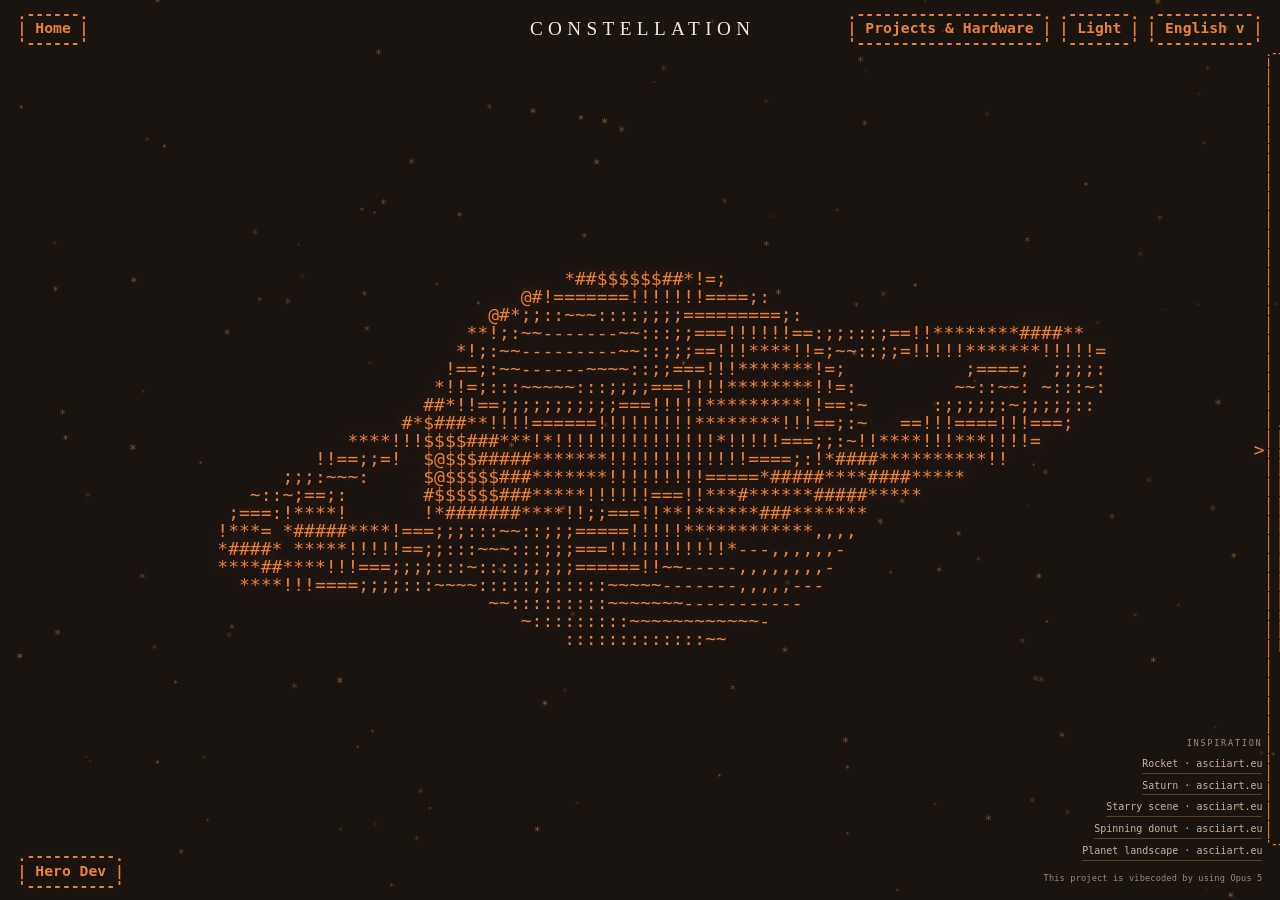
==== index.html @ 65b0db78 "Pictures in drawn frames that open over the window, and better ones Every screenshot now sits in a f" ====
<!DOCTYPE html>
<html lang="en" data-theme="dark">
<head>
<meta charset="utf-8">
<meta name="viewport" content="width=device-width, initial-scale=1">
<title>Hero Dev — Constellation</title>
<meta name="description" content="A map of everything Hero Dev is building.">
<meta name="theme-color" content="#1A1411">
<meta name="robots" content="noindex, nofollow">
<link rel="icon" href="data:image/svg+xml,<svg xmlns='http://www.w3.org/2000/svg' viewBox='0 0 32 32'><rect width='32' height='32' rx='9' fill='%2343301F'/><path d='M10 9v14M22 9v14M10 16h12' stroke='%23F6A03D' stroke-width='3.4' stroke-linecap='round'/></svg>">
<link rel="stylesheet" href="assets/css/styles.css?v=202610220900">
</head>
<!-- The airlock is the face the page opens on, so the markup says so: without
     it the first paint is the map, and the switch to the airlock then plays as a
     slide the moment the script runs. `boot` holds the crossing animation off
     until the first frame has been painted. -->
<body class="on-saturn boot">

<!-- Two faces of one page: the airlock, where the planet turns, and the map of
     everything. The frame around them is shared - the switch between the faces,
     the signature, the language and the theme - so crossing over swaps the
     middle and leaves the edges where they were. -->
<!-- The sky is the page's own ground, not the airlock's: it lies behind both
     faces and stays where it is while they cross over it. -->
<div class="gate-stars" id="gateStars" aria-hidden="true"></div>

<div class="gate" id="gate">
  <pre class="gate-saturn" id="saturn" aria-hidden="true"></pre>
  <!-- Credits for the ASCII the airlock is drawn from. Inside the airlock, so
       they cross with it instead of blinking on and off at either end. -->
  <div class="gate-insp">
    <span class="gate-insp-label" data-i18n="inspiration"></span>
    <a href="https://www.asciiart.eu/art/9b7a16c065fdb471" target="_blank" rel="noopener">Rocket &middot; asciiart.eu</a>
    <a href="https://www.asciiart.eu/art/3d2c57ac05fc41f1" target="_blank" rel="noopener">Saturn &middot; asciiart.eu</a>
    <a href="https://www.asciiart.eu/art/1334a22eb3c2f5d9" target="_blank" rel="noopener">Starry scene &middot; asciiart.eu</a>
    <a href="https://www.asciiart.eu/animations/ascii-spinning-donut" target="_blank" rel="noopener">Spinning donut &middot; asciiart.eu</a>
    <a href="https://www.asciiart.eu/art/1cc11043b809bcf7" target="_blank" rel="noopener">Planet landscape &middot; asciiart.eu</a>
    <p class="gate-insp-note" data-i18n="vibecoded"></p>
  </div>
</div>

<header class="topbar">
  <!-- Every way across the page stands together up here. On a phone that is three
       of them: the machines are a page of their own down there, so the projects
       take a pill of their own beside it. Both are off on a wide screen - there
       the one Projects & Hardware pill on the right does the work. -->
  <nav class="topbar-left">
    <button class="pill" id="viewBtn" type="button" aria-pressed="false" data-i18n="home" data-box></button>
    <button class="pill" id="projBtn" type="button" data-i18n="projects" data-box></button>
    <button class="pill" id="hwBtn" type="button" aria-expanded="false" aria-controls="devices"
            data-i18n="hardware" data-box></button>
  </nav>
  <!-- The site's name, tracked wide like the label on an astronomical plate and
       centred over the whole bar. The map has its own Constellation on the outer
       ring, so this shows with the airlock. -->
  <div class="gate-top" lang="en">Constellation</div>
  <!-- The language holds the right-hand corner and the theme stands one in from
       it: the menu hangs off the corner it is hinged on, so the box it drops from
       is the one at the end of the row. -->
  <div class="topbar-right">
    <button class="pill" id="devBtn" type="button" aria-expanded="false" aria-controls="devices"
            data-i18n="projectsHardware" data-box></button>
    <button class="pill theme-btn" type="button" data-theme-toggle
            aria-label="Switch between light and dark" data-box></button>
    <div class="lang-pick" data-site-lang>
      <button class="pill lang-btn" type="button" aria-haspopup="listbox" aria-expanded="false" data-box></button>
      <ul class="lang-menu" role="listbox" hidden>
        <li role="option" data-lang="en" tabindex="-1">English</li>
        <li role="option" data-lang="tr" tabindex="-1">T&uuml;rk&ccedil;e</li>
        <li role="option" data-lang="pl" tabindex="-1">Polski</li>
        <li role="option" data-lang="de" tabindex="-1">Deutsch</li>
      </ul>
    </div>
  </div>
</header>

<main class="wrap" id="constellation">
  <!-- The stage takes whatever height is left over, and the map fits itself into
       it - that is what keeps the page off the scrollbar on any screen. Both the
       map and the list below are built from the same data in app.js, so there is
       one place to add a repository. -->
  <div class="stage">
    <div class="map" id="map">
      <pre class="map-lines" id="mapLines" aria-hidden="true"></pre>
      <pre class="map-lines map-groups" id="mapGroups" aria-hidden="true"></pre>
      <div class="map-nodes" id="mapNodes"></div>
    </div>

    <!-- Narrow screens: the same tree, stacked. Scrolls inside the stage rather
         than taking the whole page with it. -->
    <div class="list" id="list"></div>

    <!-- The machines and how they reach each other, right-hand column. -->
    <aside class="devices" id="devices" hidden aria-label="Hardware"></aside>
  </div>

</main>

<!-- The side of the screen is the way across. The arrow is what says so: it
     stands on the edge you can press, between the switch above it and the
     credits below, and only the one pointing somewhere is up. -->
<button class="edge edge-right" id="edgeRight" type="button" data-i18n-label="projectsHardware">&gt;</button>
<button class="edge edge-left" id="edgeLeft" type="button" data-i18n-label="home">&lt;</button>

<!-- The signature holds the bottom-left of both faces, and it is the way to the
     owner's own page - the same address the hub in the middle of the map opens. -->
<div class="signature">
  <h1 class="gate-mark"><a href="https://github.com/hero-999-dev" target="_blank"
     rel="noopener" data-box="Hero Dev"></a></h1>
</div>

<script src="assets/js/details.js?v=202610220900"></script>
<script src="assets/js/app.js?v=202610220900"></script>
</body>
</html>
---- assets/css/styles.css ----
/* ============================================================
   Hero Dev — Constellation
   Palette taken from warsaw-cat-sitting, values unchanged: cream,
   sand, amber, orange, terracotta, brown. Dark theme under
   [data-theme="dark"].
   ============================================================ */

:root{
  --bar-h: 58px;
  color-scheme: light;

  /* surfaces */
  --cream:      #FFFBF4;
  --cream-2:    #FDF4E6;
  --sand:       #F8E8D0;
  --sand-deep:  #F0D7B4;

  /* warm light */
  --amber:      #F6A03D;
  --amber-soft: #FFC978;
  --orange:     #E8813C;
  --terra:      #AE5228;

  /* brown */
  --brown:      #43301F;
  --brown-mid:  #6E523A;
  --brown-soft: #9C8368;

  --radius:     26px;
  --radius-sm:  16px;
  --radius-pill:999px;

  --shadow-sm:  0 2px 10px rgba(122, 84, 48, .07);
  --shadow:     0 14px 34px -14px rgba(122, 84, 48, .28);
  --shadow-lg:  0 30px 60px -24px rgba(122, 84, 48, .36);

  --ease:       cubic-bezier(.22,.9,.28,1);

  /* One face for the whole page. Palatino is the softer of the serifs every
     system already has - rounder and lighter on the page than Georgia, which
     read heavy at these sizes. Georgia stays as the fallback. No font files
     ship with the constellation. */
  --font-head:  "Palatino Linotype", Palatino, "Book Antiqua", Georgia, serif;
  --font-body:  var(--font-head);
  /* Named faces before the generics, and every one of them chosen for covering
     Latin Extended - the boxes on this page are drawn character by character, so
     ONE glyph coming from a fallback face is one cell of a different width, and
     the frame steps sideways from there down. That is what the Turkish and
     Polish pages looked like on a phone whose `ui-monospace` stops at ASCII. */
  --font-mono:  "Cascadia Mono", Consolas, "SF Mono", "SFMono-Regular", Menlo,
                "Noto Sans Mono", "Roboto Mono", "Droid Sans Mono", "DejaVu Sans Mono",
                "Liberation Mono", ui-monospace, monospace;

  --line:        rgba(201,102,58,.13);
  --line-strong: rgba(201,102,58,.26);
  --line-accent: rgba(246,160,61,.38);
  --grad-warm:   #FFF7E9;
  --glass:       rgba(255,255,255,.6);
  --header-bg:   rgba(238,218,182,.78);
  /* One ground under both faces of the page, and a warm one: blue pulled out of
     it and the brightness down, so the light half is a lamp rather than a
     window. The filter over the top of everything does the rest - see
     body::after. */
  --ground:      #EEDAB6;
  /* One size for every control in the corners, the signature included, and it
     grows a little with the window rather than holding one pixel size. */
  /* How much bigger than a 1920x1080 screen this one is - a length, one pixel
     at that size. Every size on the page that stops at a ceiling stops at that
     ceiling times this once the screen is past it, and never sooner: below
     1080p it is under a pixel and the max() it sits in leaves the size alone.
     Without it a big monitor, or a page zoomed out, held every box at its
     ceiling while the frames round them stretched to the window - a column of
     small cards stood in the middle of an empty frame. */
  --u: min(100vw / 1920, 100dvh / 1080);
  --chrome-font: max(clamp(.82rem, .2vw + .76rem, .98rem), calc(var(--u) * 15.7));
  /* How close the four corner blocks sit to the edges. */
  --corner:      max(clamp(.6rem, 1.4vw, 1.1rem), calc(var(--u) * 17.6));

  /* Ink: one solid colour for every stroke, and the fade lives on the group that
     holds them - see .ink. Translucent strokes double up where they cross. */
  --ink-thin:   #C9663A;
  --ink-alpha:  .32;

  /* The colour every drawn box is inked in. A variable rather than a rule per
     theme: written as `[data-theme="dark"] .pill` it outweighed `.pill:hover`,
     and nothing in the dark half answered the pointer. */
  --box-ink:    var(--terra);
}

:root[data-theme="dark"]{
  color-scheme: dark;

  --cream:      #1A1411;
  --cream-2:    #241C17;
  --sand:       #32261F;
  --sand-deep:  #453428;

  --amber:      #F6A03D;
  --amber-soft: #FFC978;
  --orange:     #E8813C;
  --terra:      #F2A468;

  --brown:      #F4E9DC;
  --brown-mid:  #C6B3A0;
  --brown-soft: #9B8873;

  --shadow-sm:  0 2px 10px rgba(0,0,0,.32);
  --shadow:     0 14px 34px -14px rgba(0,0,0,.6);
  --shadow-lg:  0 30px 60px -24px rgba(0,0,0,.72);

  --line:        rgba(246,160,61,.17);
  --line-strong: rgba(246,160,61,.3);
  --line-accent: rgba(246,160,61,.42);
  --grad-warm:   #33271F;
  --glass:       rgba(255,255,255,.055);
  --header-bg:   rgba(26,20,17,.84);
  --ground:      #1A1411;

  --ink-thin:   #F6A03D;
  --ink-alpha:  .34;

  --box-ink:    var(--orange);
}

/* Black and white: the same page in greys. Each is the dark or the light theme
   with its palette swapped, so every rule written for those two holds here too -
   the names (amber, orange, terra, brown) keep their jobs and lose their colour.
   The box ink and the hover sit a clear step apart, so a box still answers the
   pointer. */
:root[data-mono][data-theme="dark"]{
  --cream:      #000000;
  --cream-2:    #0D0D0D;
  --sand:       #1A1A1A;
  --sand-deep:  #2B2B2B;
  --amber:      #FFFFFF;
  --amber-soft: #FFFFFF;
  --orange:     #CFCFCF;
  --terra:      #E6E6E6;
  --brown:      #FFFFFF;
  --brown-mid:  #BDBDBD;
  --brown-soft: #8C8C8C;
  --line:        rgba(255,255,255,.16);
  --line-strong: rgba(255,255,255,.3);
  --line-accent: rgba(255,255,255,.42);
  --grad-warm:   #141414;
  --header-bg:   rgba(0,0,0,.84);
  --ground:      #000000;
  --ink-thin:   #FFFFFF;
  --halo:       rgba(255,255,255,.16);
}
:root[data-mono][data-theme="light"]{
  --cream:      #FFFFFF;
  --cream-2:    #F5F5F5;
  --sand:       #EBEBEB;
  --sand-deep:  #DCDCDC;
  --amber:      #7A7A7A;
  --amber-soft: #9E9E9E;
  --orange:     #3D3D3D;
  --terra:      #1F1F1F;
  --brown:      #000000;
  --brown-mid:  #3D3D3D;
  --brown-soft: #6E6E6E;
  --shadow-sm:  0 2px 10px rgba(0,0,0,.07);
  --shadow:     0 14px 34px -14px rgba(0,0,0,.24);
  --shadow-lg:  0 30px 60px -24px rgba(0,0,0,.3);
  --line:        rgba(0,0,0,.13);
  --line-strong: rgba(0,0,0,.26);
  --line-accent: rgba(0,0,0,.38);
  --grad-warm:   #FAFAFA;
  --header-bg:   rgba(255,255,255,.8);
  --ground:      #FFFFFF;
  --ink-thin:   #1F1F1F;
  --halo:       rgba(0,0,0,.12);
}
/* The glow round the sky's ASCII is a colour of its own rather than a palette
   one, so in grey it is set here. */
:root[data-mono] .edge, :root[data-mono] .gate-saturn,
:root[data-mono] .gate-rocket, :root[data-mono] .gate-shot,
:root[data-mono][data-theme] .edge, :root[data-mono][data-theme] .gate-saturn,
:root[data-mono][data-theme] .gate-rocket, :root[data-mono][data-theme] .gate-shot{
  text-shadow:0 0 16px var(--halo);
}

*,*::before,*::after{ box-sizing:border-box; }

body{
  margin:0;
  /* The page is a fixed frame: header, a strip of text, then the map takes the
     rest. Nothing scrolls the document itself - see .stage. dvh rather than vh
     so a phone's collapsing address bar does not push the map out of view. */
  height:100dvh;
  overflow:hidden;
  display:flex;
  flex-direction:column;
  font-family:var(--font-body);
  font-size:17px;
  line-height:1.6;
  color:var(--brown);
  /* Flat, and the same colour the airlock stands on. The warm radial washes that
     used to sit here belonged to a page with its own ground; with one ground for
     both faces they only made the map's half a different room. */
  background:var(--ground);
  -webkit-font-smoothing:antialiased;
}

/* A warm filter laid over the whole page in light - the f.lux idea, done as a
   sheet of amber multiplied over everything rather than as a colour picked for
   each thing. It takes the blue out of the ground, the ink and the type at once
   and pulls the brightness down with it, which is what makes a bright screen
   easy to sit in front of. Dark is already a dim warm room and gets none of it.
   It takes no clicks, so nothing underneath notices it is there. */
body::after{
  content:"";
  position:fixed; inset:0; z-index:9999;
  pointer-events:none;
  background:#FF7A24;
  opacity:.085;
  mix-blend-mode:multiply;
}
:root[data-theme="dark"] body::after, :root[data-mono] body::after{ display:none; }

h1,h2,h3{ font-family:var(--font-head); font-weight:500; line-height:1.2; margin:0; letter-spacing:0; }
p{ margin:0 0 1em; }
a{ color:inherit; text-decoration:none; }

.sr-only{
  position:absolute; width:1px; height:1px; padding:0; margin:-1px;
  overflow:hidden; clip:rect(0 0 0 0); white-space:nowrap; border:0;
}

:focus-visible{ outline:3px solid var(--amber); outline-offset:3px; border-radius:6px; }

/* ------------------------------------------------------------ gate */

/* The airlock is now one of the page's two faces rather than a door in front of
   it: nothing but the starfield and the planet. The chrome around it - the switch
   to the map, the signature, the language and the theme - belongs to the page
   and is shared, so it sits under that chrome rather than over it. */
/* The two faces slide past each other rather than swapping in place: the sky
   waits off the left edge and comes in from there, the map leaves to the right.
   Both stay laid out the whole time - display:none has nothing to animate from,
   and the map would have to measure itself again every crossing - so `inert`,
   set by showView(), is what puts the face that has left out of reach. */
.gate{
  position:fixed; inset:0; z-index:1; overflow:hidden;
  transform:translateX(-100%);
  transition:transform .56s var(--ease);
}
body.on-saturn .gate{ transform:translateX(0); }
body.on-saturn .wrap{ transform:translateX(100%); }
/* The first paint is a position, not a move: the class comes off after a frame
   and the crossing is live from then on. */
body.boot .gate, body.boot .wrap{ transition:none; }
/* A strip down each side of the window that crosses to the other face, with an
   arrow standing in it to say so. It runs from under the switch to just over
   the credits, and only the one pointing at the face you are not on is up. */
.edge{
  position:fixed; z-index:22;
  /* The same inset top and bottom, so the arrow sits on the middle of the
     window rather than the middle of what is left over. It is the larger of the
     two clearances, which is the one that has to hold: under the switch up top,
     over the credits down in the corner. */
  --edge-inset:max(calc(var(--bar-h) + .7rem), calc(var(--corner) + var(--insp-h, 5.6rem) + .7rem));
  top:var(--edge-inset); bottom:var(--edge-inset);
  width:2.6rem;
  display:grid; place-items:center;
  padding:0; border:0; background:none;
  /* The planet's own ink, weight and halo, at the planet's own size - it is the
     same sky. Nothing dimmed: a faded 700 read as neither. */
  font-family:var(--font-mono); font-weight:400;
  font-size:max(clamp(8px, 1.75vw, 18px), calc(var(--u) * 18)); line-height:1;
  color:var(--box-ink); text-shadow:0 0 14px rgba(122,84,48,.22);
  cursor:pointer;
  transition:color .18s var(--ease);
}
/* The halo only - the ink is the variable above, so the hover below still wins. */
:root[data-theme="dark"] .edge{ text-shadow:0 0 16px rgba(232,129,60,.3); }
.edge:hover, .edge:focus-visible{ color:var(--amber); }
.edge-right{ right:0; }
.edge-left{ left:0; }
body.on-saturn .edge-left{ display:none; }
body:not(.on-saturn) .edge-right{ display:none; }
/* No room for a strip beside the column on a phone, and nothing sideways to point
   at either: below the list's own breakpoint the faces cross vertically and every
   way across stands in the bar. */
@media (max-width: 860px){ .edge{ display:none; } }

/* The signature: the same identity the airlock used to wear in its top-left,
   holding the bottom-left of both faces now. */
.signature{
  /* As far off the bottom edge as the row of controls is off the top one, so
     the two corners mirror each other - and the map's frame, which stands half
     a cell clear of both, comes out the same height as the hardware panel's. */
  position:fixed; left:var(--corner); bottom:.42rem; z-index:21;
  display:flex; align-items:center; pointer-events:none;
}
/* Credits in the machine's own voice - a monospace log, quiet until hovered.
   Parked in the bottom-right corner, opposite the signature, and set from one
   font-size that tracks the window - everything inside is in em, so the whole
   block keeps its proportions instead of holding one pixel size on every screen.
   They credit the ASCII the airlock is drawn from, so they are shown with it;
   the map's right-hand side belongs to the hardware rail. */
/* Lifted by half a line of the corner type: the signature opposite is a drawn
   box whose word is the MIDDLE of three rows, so with the two bottom edges level
   the word sat a line above the credits' last line - and lifted the whole line,
   the credits then sat above the box's bottom rule. Half is where the last line
   of the credits reads level with the rule the signature stands on. */
.gate-insp{
  position:absolute; right:var(--corner); bottom:calc(.42rem + var(--chrome-font) * .5); z-index:21;
  display:flex; flex-direction:column; align-items:flex-end; text-align:right;
  font-size:max(clamp(9px, .78vw, 13px), calc(var(--u) * 13)); gap:.4em;
}
.gate-insp-label{
  font-family:var(--font-mono); font-size:.86em; letter-spacing:.2em;
  text-transform:uppercase; color:var(--brown-soft); margin-bottom:.1em;
}
.gate-insp a{
  font-family:var(--font-mono); font-size:1em; color:var(--brown-mid);
  text-decoration:none; border-bottom:1px solid var(--line-strong); padding-bottom:1px;
  transition:color .18s var(--ease), border-color .18s var(--ease);
}
/* Amber under the pointer, the way every other thing you can press on this page
   answers - the credits were the one place that lit a different colour. */
.gate-insp a:hover{ color:var(--amber); border-color:var(--amber); }
/* The credit line under the log - quieter than the links, and not one of them. */
.gate-insp-note{
  margin:.8em 0 0; font-family:var(--font-mono); font-size:.86em;
  color:var(--brown-soft); letter-spacing:.02em;
}
/* The signature: a 3D Saturn drawn character by character in app.js, turned like
   the spinning-donut demo. Laid over the whole gate, anchored right, behind the
   column - big enough to run off the right edge and reach back past the middle. */
.gate-saturn{
  position:absolute; z-index:1; pointer-events:none; margin:0;
  top:50%; left:50%; transform:translate(-50%, -50%);
  font-family:var(--font-mono);
  /* Set from the window's width, but never taller than the window can hold: the
     planet is thirty rows, so at a zoomed-in size - where the page has plenty of
     width in CSS pixels and very little height - it grew until it reached up
     into the row of controls. The second term is what thirty rows may be if they
     are to leave the bar and the corners their own room. */
  font-size:max(clamp(8px, min(1.75vw, calc((100dvh - 6rem) / 30)), 18px), calc(var(--u) * 18)); line-height:1;
  white-space:pre; user-select:none;
  /* Light: browner ink on the cream, a soft brown halo. Dark below keeps the
     amber glow so the planet still burns against the black. */
  color:var(--terra); text-shadow:0 0 14px rgba(122,84,48,.22);
}
:root[data-theme="dark"] .gate-saturn{ color:var(--orange); text-shadow:0 0 16px rgba(232,129,60,.3); }
/* The rocket drifts behind everything, at the stars' own weight - in from one
   edge and out at another, then away for a while before it shows up elsewhere. */
.gate-rocket{
  position:absolute; top:0; left:0; margin:0;
  /* The planet's ink and halo - it came off the same wall of ASCII - at a size
     that reads as something crossing the sky rather than a second Saturn. Bold,
     because at this size a 400 weight is a fainter thing than the planet's own
     glyphs at eighteen pixels. */
  font-family:var(--font-mono); font-size:max(clamp(5px, .8vw, 9px), calc(var(--u) * 9)); line-height:1;
  font-weight:700;
  white-space:pre; user-select:none; pointer-events:none;
  color:var(--terra); text-shadow:0 0 14px rgba(122,84,48,.22);
  opacity:0; transition:opacity 2.4s var(--ease);
}
:root[data-theme="dark"] .gate-rocket{ color:var(--orange); text-shadow:0 0 16px rgba(232,129,60,.3); }
/* A scatter of faint asterisks behind everything - the deep-space ground the
   planet turns against. Filled in app.js so the count and spread stay in one
   place; each star sets its own position, size and dimness. */
/* Behind both faces and fixed to the window, so the sky holds still while they
   cross it - and the shooting stars keep falling whichever face is up. */
.gate-stars{ position:fixed; inset:0; z-index:0; overflow:hidden; pointer-events:none; }
.gate-star{
  position:absolute; font-family:var(--font-mono); line-height:1;
  /* The same ink as the planet in front of them - one sky, one colour. Each
     star's own opacity is what holds them back behind it. */
  color:var(--terra); user-select:none; transform:translate(-50%, -50%);
}
:root[data-theme="dark"] .gate-star{ color:var(--amber); }
/* A shooting star, drawn on its own character grid over the whole sky and
   stepped a frame at a time by app.js. It wears the planet's type, size, ink and
   halo exactly, so the streak reads as the same hand drawing both - the ramp's
   own faint glyphs are what hold the tail back, not a lighter colour. */
.gate-shot{
  position:absolute; inset:0; margin:0;
  font-family:var(--font-mono); font-size:max(clamp(8px, 1.75vw, 18px), calc(var(--u) * 18)); line-height:1;
  white-space:pre; user-select:none; pointer-events:none;
  color:var(--terra); text-shadow:0 0 14px rgba(122,84,48,.22);
}
:root[data-theme="dark"] .gate-shot{ color:var(--orange); text-shadow:0 0 16px rgba(232,129,60,.3); }
/* Narrow: the planet shrinks and dims so the chrome over it stays legible - far
   off and faint, which is the whole picture on a phone. The two corner blocks
   keep their corners: at the size they are set from, the signature on the left
   and the credits on the right take about two thirds of the width between them. */
@media (max-width: 860px){
  /* Small enough that the whole planet is on the screen with sky around it. The
     block is 98 characters across, so at a phone's width the size has to come
     down to about a third of the map's - set any larger and the rings run off
     both edges, which reads as a planet you are standing on rather than one far
     off. Bold, because a 400 weight at six pixels is half a glyph. */
  /* The same height bound as above. On a phone the width is what decides - a
     360px screen is 800 tall, and thirty rows of it are nowhere near that - so
     this changes nothing there; it is a short window that it holds back. */
  .gate-saturn{ left:50%; transform:translate(-50%, -50%); opacity:.38;
                font-size:clamp(5px, min(1.7vw, calc((100dvh - 5.5rem) / 30)), 9px);
                font-weight:700; }
  /* No halo on the phone. A 16px glow around a six-pixel character is wider than
     the character, so in dark the rows ran into each other and the planet came
     out as a smudge - the light half stayed crisp because its shadow is fainter
     and its ink sits harder on the ground. Same picture in both now: the glyphs
     ordered in their rows, and the ink lifted to make up for the halo it lost. */
  :root[data-theme="dark"] .gate-saturn{ text-shadow:none; opacity:.54; }
  :root[data-mono][data-theme] .gate-saturn{ text-shadow:none; }
}
/* A short window - a laptop zoomed in, a phone on its side. Thirty rows of
   planet in the middle of the screen ran into the credits in the corner, so the
   planet takes the room to the left of them instead: sized to fit the width that
   leaves as well as the height, and centred in it. The credits come down a step
   with it. */
@media (max-height: 520px){
  .gate-insp{ font-size:8px; }
  .gate-saturn, :root[data-theme="dark"] .gate-saturn{
    left:calc(50% - 5.5rem);
    font-size:clamp(3px, min(1.75vw, calc((100dvh - 6rem) / 30), calc((100vw - 11rem) / 62)), 18px);
  }
}
/* The mark is one of the corner boxes; app.js draws it. It is a link to the
   owner's page, so the corner takes clicks again - the block around it does not,
   or its empty half would swallow them. */
.gate-mark{ margin:0; font-size:var(--chrome-font); }
.gate-mark a{ pointer-events:auto; cursor:pointer; transition:color .12s var(--ease); }
.gate-mark a:hover{ color:var(--amber); }
.gate-mark a:active{ filter:brightness(1.25); }

/* ------------------------------------------------------------ chrome */

.topbar{
  position:fixed; top:0; left:0; right:0; z-index:20;
  display:flex; align-items:center; justify-content:space-between; gap:1rem;
  padding:.42rem var(--corner);
  /* No band and no rule under it: both cut across the ring. The switch sits on
     the page itself. */
  background:none;
  border:0;
  pointer-events:none;
}
.topbar > *{ pointer-events:auto; position:relative; z-index:1; }
.topbar-left, .topbar-right{ display:flex; align-items:center; gap:.5rem; }
/* The two phone-only pills. On a wide screen the one pill on the right carries
   both the projects and the machines, and these would be a second way to say it. */
@media (min-width: 861px){ #projBtn, #hwBtn{ display:none; } }

/* The band and its rule live on a layer of their own so the mask below cannot
   take the switch with them. layoutRings() writes --ring-mask: a hole the shape
   of the outer ring, so the strip stops where the ring runs and stays put
   everywhere else. */
.topbar::before{
  content:"";
  position:absolute; inset:0;
  background:var(--header-bg);
  border:0;
  -webkit-mask-image:var(--ring-mask, none);
  mask-image:var(--ring-mask, none);
}
/* The band is cut to the map's outer ring. Over the airlock there is no ring to
   cut it to, and a strip across the sky is just a strip - so the controls stand
   on the starfield on their own. */
body.on-saturn .topbar::before{ display:none; }
/* Nor is there anything for it to do on a wide screen: nothing scrolls under the
   bar there - that is the phone's list - and the ring stops below it. What the
   strip did do was lie over the top of the hardware panel's name, which stands
   in the rule under the last box in the bar. */
@media (min-width: 861px){ .topbar::before{ display:none; } }
/* The name, tracked wide like the label on an astronomical plate, absolutely
   centred over the whole bar so it lines up between the two groups of controls.
   The trailing letter-space is padded back so the word stays optically centred.
   It shows with the airlock only: the map carries its own Constellation on the
   outer ring, in the same place. */
.topbar .gate-top{
  position:absolute; left:50%; top:50%; transform:translate(-50%, -50%);
  font-family:var(--font-head); font-weight:500;
  font-size:max(clamp(.82rem, 1.7vw, 1.2rem), calc(var(--u) * 19.2));
  letter-spacing:.28em; padding-left:.28em;
  text-transform:uppercase; white-space:nowrap;
  color:var(--brown); pointer-events:none;
}
body:not(.on-saturn) .topbar .gate-top{ display:none; }
/* Out of the way when the row has no room left for it - a window zoomed in, or
   a long language - rather than written across the buttons. fitBar() judges it. */
.topbar.no-title .gate-top{ visibility:hidden; }
/* The theme switch is a box like the others now; its word is Dark or Light. */



.wrap{
  flex:1; min-height:0;
  width:min(max(2200px, calc(var(--u) * 2200)), 100% - 2.5rem); margin-inline:auto;
  display:flex; flex-direction:column;
  padding:0;
  position:relative;
  transition:transform .56s var(--ease);
}

/* Every box on the page is the same object: characters on a grid, drawn in
   app.js, wearing the planet's own type and ink on the page's own ground. The
   frame IS the border - there is no CSS one, no radius and no shadow behind it. */
.ascii-box, .pill, .gate-mark, .node, .dev-card{
  font-family:var(--font-mono);
  /* Bold throughout - the cards, the machines, the controls in the corners and
     the mark: one hand, one weight. */
  font-weight:700;
  white-space:pre;
  line-height:1;
  letter-spacing:0;
  color:var(--box-ink);
  background:none;
  border:0;
  border-radius:0;
  box-shadow:none;
  padding:0;
}
/* Pressing anything says so: the same lift and lightening on every control, so
   the ones that do not latch still answer the click. */
/* The bar's own size. It is the corner size everywhere there is room for it;
   where there is not - a phone, where five drawn boxes have to hold one row in
   every language - fitBar() measures the row and writes a size that fits. */
.pill{ font-size:var(--pill-font, var(--chrome-font)); transition:filter .12s var(--ease), transform .12s var(--ease); }
.pill:active{ transform:translateY(1px); filter:brightness(1.25); }
.pill{ display:inline-block; cursor:pointer; }
.pill:hover{ color:var(--amber); }
/* No latched colour on the two face switches: which face you are looking at is
   the whole screen, and a button that changed colour to tell you so read as a
   toggle stuck down. The press feedback above is the answer they give. */

/* Whatever is left after the text. The map sizes itself to fit inside it, so
   the ring ends up close to the top and bottom edges of the screen. */
/* Rails either side, so the language panel and the device column always have
   room and the ring never has to share their space. fitMap() sizes the map from
   stage.clientWidth, which excludes this padding, so the map simply draws itself
   smaller. Below the map's own breakpoint there are no rails - the list takes
   the whole width. */
.stage{
  flex:1; min-height:0;
  display:flex; align-items:center; justify-content:center;
}
/* No rails by default - the map takes the window and the ring runs over the bar.
   Opening Hardware sets --rail-right, which pushes the map left to make room. */
.stage{ padding-left:0; padding-right:var(--rail-right, 0); }

/* ------------------------------------------------------------ map */

/* The map takes the whole stage less the rail - fitMap() in app.js writes the
   size - and sets everything inside it from one type size, --card-fs, which it
   also works out: the cards, the gaps between them and the cell the frames are
   drawn in all follow it, so the block of columns scales as one and always fits
   inside the outer frame without a scrollbar. */
.map{
  z-index:30;
  pointer-events:none;
  position:relative;
  height:100%; width:100%;
  --card-fs:12px;
}
/* The map's own grid: a rectangle round each group, its name written into the
   top edge, and the outer frame with the site's name and badges - all
   characters, drawn by paintMap(). */
.map-lines{
  position:absolute; inset:0; margin:0; overflow:hidden;
  font-family:var(--font-mono); font-size:calc(var(--card-fs) * .84); font-weight:700; line-height:1;
  white-space:pre; pointer-events:none; user-select:none;
  color:var(--terra);
}
:root[data-theme="dark"] .map-lines{ color:var(--orange); }
/* The band between the controls and the signature is the padding fitMap()
   writes; the block of columns is centred in what is left. */
.map-nodes{ position:absolute; inset:0; pointer-events:none;
            display:flex; align-items:center; justify-content:center; }
/* The phone's columns, side by side. Every length is in em of the card type, so
   it scales with the cards: the gaps hold a group frame's two-cell pad either
   side and still leave the frames a little air between them. */
.map-cols{ display:flex; align-items:flex-start; gap:3.4em; font-size:var(--card-fs); }
.map-col{ display:flex; flex-direction:column; gap:1em; }
/* A group is a frame round its cards: the margin is the pad it is drawn with
   plus room for the next frame's name, so two groups in one column stand clear
   of each other. */
.map-group{ display:flex; flex-direction:column; gap:.7em; margin:2em 0; }
.map-group:first-child{ margin-top:2em; }
.map-group:last-child{ margin-bottom:1.6em; }
/* The single repositories have no frame, so their first card's top rule is set
   level with the rule of the frames beside it: a group's first card stands 2em
   down, its frame's rule two cells (.84em each) above that and inked half a cell
   into its row, and a card's own rule half a line into its first. */
.map-single-first{ margin-top:.24em; }

/* A frame's name sits under its top line and its badges over its bottom one,
   both placed by paintMap(). The name is set the way the name over the airlock
   is - the plate-label serif, tracked wide - and the badges the way a card's
   badges are; both take the ink the boxes are drawn in. */
.ring-name, .ring-badge{
  position:absolute; z-index:2;
  transform:translate(-50%, -50%);
  line-height:1;
  white-space:nowrap; pointer-events:none;
}
/* A name is set and inked the way the name over the airlock is; the badges are
   a card's badges, so they keep the ink the boxes are drawn in. */
/* Engraved into its line: the ground travels with the name, so the dashes stop
   either side of it instead of running behind the letters. */
.ring-name{ color:var(--brown); background:var(--ground); padding:0 .55em; }
.ring-badge{ color:var(--terra); background:var(--ground); padding:0 .5em; }
:root[data-theme="dark"] .ring-badge{ color:var(--orange); }
.ring-name{
  font-family:var(--font-head); font-weight:500;
  letter-spacing:.28em; padding-left:.28em;
}
.ring-name-site{ font-size:max(clamp(.82rem, 1.7vw, 1.2rem), calc(var(--u) * 19.2)); }
.ring-name-group{ font-size:calc(var(--card-fs) * 1.1); }
.ring-badge{ font-family:var(--font-mono); font-size:max(clamp(.62rem, .9vw, .82rem), calc(var(--u) * 13.1)); }
/* The site's name is a link like every card is - the name itself, not a box
   round it: two positioned boxes would each take the centring transform. */
.ring-link{ pointer-events:auto; cursor:pointer; }
.ring-link:hover{ color:var(--amber); }

/* A card is a drawn box: app.js writes the frame and everything inside it, and
   all that is left here is how big a character is. The ground behind it is the
   page's own, so a group's frame never shows through the letters. */
.node{
  position:static;
  pointer-events:auto;
  user-select:none;
  -webkit-user-drag:none;
  font-size:var(--card-fs);
  background:var(--ground);
  transition:transform .2s var(--ease), color .2s var(--ease);
}
a.node:hover{ color:var(--amber); }



/* ------------------------------------------------------------ list (narrow) */

.list{ display:none; }
/* On narrow screens the list is what scrolls, not the document. */
@media (max-width: 860px){
  /* One column down the left. The swap has to be stated both ways round: the
     map is never hidden by anything else, and `.list` carries `display:none` as
     its resting state, so setting the width alone left the map on screen and the
     list off it at every width. */
  .map{ display:none; }
  /* Stretched to the stage rather than sat in the middle of it, so the column
     that scrolls is this one and not the document - the page itself never
     scrolls. The bar is `position: fixed` and the stage starts at y 0 underneath
     it, which the map wants (the ring runs over the bar, which is masked) and the
     list does not - without the pad the first row sits behind it, and the one at
     the bottom needs the same clearance from the edge of the screen.
     The cards ARE the page down here, so the column takes the whole width and
     each box is centred in it (see .leaf). A 22rem cap and a card set at 2.15vw
     left a phone with a third of its width in use and type too small to read;
     the size below fills the screen with the box instead - 32 characters across,
     which is what a card is. */
  /* Two columns: the single repositories down the left, the one family down the
     right. Each is its own box, so the row has exactly two children whatever
     goes in them, and the pair scrolls as one. */
  .list{ display:flex; align-items:flex-start; gap:.6rem;
         align-self:stretch; overflow-y:auto;
         width:100%; margin-inline:auto;
         padding:var(--bar-h) var(--corner) var(--corner); }
  .col{ flex:1 1 0; min-width:0; }
  /* A card is 32 characters across and there are two of them side by side now,
     so the type follows the half-width rather than the whole one: half the screen
     less the gap between the columns and the air at either edge, and a couple of
     pixels of slack so a rounded cell cannot push a card over its column. */
  .list .node{ font-size:clamp(7px, 2.33vw, 12px); }
  /* Nothing on this screen is painted on a plate. The sky is the ground here, so
     the cards are drawn ON it - a frame and its letters, with the stars and the
     planet showing through the spaces between them. (Up on the map a card's
     ground is what stops the connectors running through its letters; there is no
     map down here, so nothing needs one.) The machines and the words on their
     runs are stripped in the phone block at the end of the file - their own
     rules are written after this one and would win here. */
  .list .node{ background:none; }
  /* The group's name over its cards, set the way the site's own name is over the
     airlock: the page's serif, tracked the same .28em, in the type colour rather
     than the faint one, and at the cards' own size. It is the one heading on the
     page and it was reading as a caption. */
  .branch-head{
    display:block; font-family:var(--font-head); font-weight:500;
    font-size:clamp(.8rem, 3.1vw, 1.05rem);
    text-transform:uppercase; letter-spacing:.28em; padding-left:.28em;
    color:var(--brown);
    margin:.2rem 0 .5rem; text-align:center;
  }
  /* A name that stands for a repository is a link, the way the ring names are up
     on the map - and it answers the pointer the way everything else here does. */
  a.branch-head{ cursor:pointer; transition:color .14s var(--ease); }
  a.branch-head:hover{ color:var(--amber); }
  a.branch-head:active{ filter:brightness(1.25); }
  /* No padding of its own: the group is a column, and its name has to start at
     the same height as the name over the column beside it. */
  .branch{ padding:0; margin-bottom:.5rem; }
  /* A repo card is an <a>, so a leaf is inline until told otherwise - the first
     one in a group flowed onto the end of the group's heading, and margin-top
     did nothing. Shrunk to its own drawn box, so the auto margins can centre it. */
  .leaf{ display:block; position:static; transform:none;
         width:max-content; margin:.3rem auto 0; }
  /* The combined pill is the wide screen's: down here the projects and the
     machines are two pages and take a pill each - see the phone block at the
     end of the file. */
  #devBtn{ display:none; }
  /* No rail here - the machines come up over the list rather than standing in a
     column beside the map, so the space that was reserved is given back. */
  .stage{ padding-right:0; }
}

/* ------------------------------------------------------- language picker */

/* Not a <select>: that one hands its drop-down to the platform, and no amount of
   `color-scheme` makes the list belong to this page. Button plus list, so the
   menu is ours to paint. */
.lang-pick{ position:relative; }
.lang-btn{ display:flex; align-items:center; gap:.45rem; }
.lang-caret{
  width:9px; height:6px; flex:none;
  fill:none; stroke:currentColor; stroke-width:1.4;
  stroke-linecap:round; stroke-linejoin:round;
  opacity:.75;
  transition:transform .18s var(--ease);
}
.lang-btn[aria-expanded="true"] .lang-caret{ transform:rotate(180deg); }

/* Drawn like every other box on the page: app.js writes the rules and the
   uprights into the rows themselves, so all this carries is the face, the
   weight and the ground - the same as the button it hangs from, which is why
   they line up and why the list is never the wider of the two. */
.lang-menu{
  position:absolute; top:calc(100% + .25rem); right:0; z-index:30;
  margin:0; padding:0;
  list-style:none;
  font-family:var(--font-mono); font-size:var(--chrome-font); font-weight:700;
  line-height:1.15;
  color:var(--terra);
  background:var(--ground);
  /* Hinged on the corner under the button it belongs to. */
  transform-origin:top right;
  transition:transform .24s var(--ease), opacity .18s var(--ease);
}
:root[data-theme="dark"] .lang-menu{ color:var(--orange); }
.lang-menu[hidden]{ display:none; }
.lang-menu:not(.in){ transform:translateY(-.4rem) scale(.95); opacity:0; }
.lang-menu li{
  padding:0; cursor:pointer; color:inherit; white-space:pre;
  transition:color .14s var(--ease);
}
.lang-menu li:hover{ color:var(--amber); }
/* The two rules are the box, not a choice. */
.lang-rule{ cursor:default; }
.lang-rule:hover{ color:inherit; }

/* ------------------------------------------------------------- hardware */

.devices{
  /* One frame under the button that opens it, running to the bottom of the page
     so there is no dead air below the last box. */
  position:absolute; right:0; top:calc(var(--bar-h) + .35rem); bottom:var(--corner); z-index:6;
  transition:transform .56s var(--ease), opacity .38s var(--ease);
  width:var(--dev-w, 430px);   /* = devW() in app.js; the rail and room test read from that */
  display:flex; flex-direction:column;
  /* No padding of its own: the frame is drawn on this box, so the air inside it
     belongs to the stage. */
  padding:0;
  background:none;
  border:0;
  box-shadow:none;
}
/* An author `display` beats the UA's `[hidden]{display:none}`. */
.devices[hidden], .pill[hidden]{ display:none; }
/* Where it comes in from, and where it goes back to. */
.devices:not(.in){ transform:translateX(calc(100% + 1.4rem)); opacity:0; }

/* The map is sized in pixels by fitMap(), so it can be transitioned like any
   other length - but only while the panel is moving. Left on permanently it
   would put half a second of lag behind every window resize. */
.gliding .stage{ transition:padding-right .56s var(--ease); }
.gliding .map{ transition:width .56s var(--ease), height .56s var(--ease); }

/* The panel's name is a frame's name like the two on the map: the same serif,
   the same tracking, the same ink as the name over the airlock. */
.dev-head{
  /* Engraved into the frame's top rule, the way the map's names are: the ground
     travels with it, so the dashes stop either side of the word. */
  position:absolute; z-index:2;
  transform:translate(-50%, -50%);
  white-space:nowrap; margin:0;
  background:var(--ground); padding:0 .55em;
  font-family:var(--font-head); font-weight:500;
  font-size:max(clamp(.68rem, 1.1vw, .92rem), calc(var(--u) * 14.7));
  letter-spacing:.28em; text-transform:uppercase;
  color:var(--brown); line-height:1;
}

/* The panel's own frame: one rectangle at the edges of the box, drawn in the
   ink the boxes inside it are. */
.dev-frame{
  position:absolute; inset:0; margin:0; overflow:hidden;
  font-family:var(--font-mono); font-weight:700; line-height:1;
  white-space:pre; pointer-events:none; user-select:none;
  color:var(--terra);
}
:root[data-theme="dark"] .dev-frame{ color:var(--orange); }

/* The little map: three boxes the connector engine can drag and spring back.
   A container, because everything in it is measured against IT rather than
   against the window: the panel is a fixed width, so type set from vw grew when
   the window did and the boxes walked out through the frame. */
/* One type size for everything inside the panel - the boxes, the runs and the
   labels - held here and inherited, so fitDevType() can take all three down
   together when three boxes and the labels between them come to more than the
   panel is tall. Written in three places it was three places to keep in step,
   and nothing could move them at all. */
.dev-stage{ position:relative; flex:1; min-height:0; margin:.6rem .5rem .5rem;
            container-type:inline-size;
            --dev-fs:max(clamp(8px, min(3.2cqw, 1.75vh), 15px), calc(var(--u) * 15)); }
/* The runs between the machines, drawn character by character by paintLines()
   into a grid laid over the panel. Same face, ink and leading as the boxes it
   joins; it takes no clicks, so a card can be dragged straight through it. */
.dev-lines{
  position:absolute; inset:0; margin:0; overflow:hidden;
  font-family:var(--font-mono); font-size:var(--dev-fs); font-weight:700; line-height:1;
  white-space:pre; pointer-events:none; user-select:none;
  color:var(--terra);
}
:root[data-theme="dark"] .dev-lines{ color:var(--orange); }
/* The same ink and face as the boxes it runs between, a size up from where it
   was - it is the only prose in the panel and it was the hardest thing to read. */
/* The label is a point on the run, not a box across it: it has no width of its
   own and the two words hang off either side, each carrying the ground so the
   run stops at them. What is left between the words is the run itself, which is
   the upright the label used to have to draw and line up by hand. */
.dev-label{
  position:absolute; width:0; height:0;
  transform:translate(-50%, -50%);
  font-family:var(--font-mono);
  font-size:var(--dev-fs); line-height:1.25;
  white-space:nowrap;
  color:var(--terra);
  pointer-events:none;
}
:root[data-theme="dark"] .dev-label{ color:var(--orange); }
.dev-word{
  position:absolute; top:-.62em;
  background:var(--ground);
  padding:0 .1rem;
}
/* The same gap on both sides of the run. It is the label's anchor that has to be
   right for that to hold - see redrawLines(), which puts it on the middle of the
   cell the upright is actually drawn in rather than on the geometric line: the
   grid rounds to whole cells, so a couple of pixels of the difference were
   landing on one side and not the other. */
.dev-word.l{ right:.26em; }
.dev-word.r{ left:.26em; }

.dev-nodes{ position:absolute; inset:0; }

/* Drawn like the cards on the map: the frame is characters, so the width is
   however many the widest spec line needs rather than a share of the panel. */
.dev-card{
  position:absolute;
  transform:translate(-50%, -50%);
  /* The panel is as tall as the window lets it be, and three boxes have to fit
     in it with their labels: the type follows the shorter side, so a short
     window gets smaller boxes rather than boxes that spill out of the panel.
     The shorter side is not the whole story - how tall the stack comes to
     depends on how many lines each box wraps to, which is the language's
     business - so fitDevType() measures the stack and takes --dev-fs down the
     rest of the way when it has to. */
  font-size:var(--dev-fs);
  background:var(--ground);
  pointer-events:none;
  user-select:none;
}

/* -------------------------------------------------------------- phone */

/* Three faces on a phone rather than two, and they cross the other way.
   Home is the face the page opens on: the sky, the planet far off and faint, the
   ship crossing it. The projects and the machines are each a page of their own
   that comes up from under the bottom edge over it - on a screen this narrow
   nothing sits beside anything, so nothing tries to.
   Sideways is the wide screen's crossing (.gate / .wrap further up); here the sky
   holds still and the pages ride up over it.
   The face that has left goes out of PAINT the moment it leaves, not when the
   slide ends: pushed off with a transform alone it was still being drawn on the
   phone this was built for, and held on for the length of the crossing it was
   still the planet the cards rode up over. The sky's own stars stay - they are
   their own layer behind both faces - so the pages come up over a starfield
   rather than over the planet. */
@media (max-width: 860px){
  .gate, body.on-saturn .gate{ transform:none; }
  /* The sky is not a face down here, it is the ground every face stands on: the
     planet keeps turning, the streaks keep falling and the ship keeps crossing
     behind all three pages, and pressing a button moves only what is in front of
     them. What DOES belong to the home page is the credits - they name the ASCII
     the planet is drawn from, and on the pages the column wants the room. */
  body:not(.on-saturn) .gate-insp{ visibility:hidden; }
  /* The planet belongs to the home page too. Under the cards and the machines
     it was turning through their letters, so it fades out as a page comes up
     and back in when the page goes; the stars and the ship stay. */
  .gate-saturn{ transition:opacity .56s var(--ease); }
  body:not(.on-saturn) .gate-saturn,
  :root[data-theme="dark"] body:not(.on-saturn) .gate-saturn{ opacity:0; }

  .wrap, body.on-saturn .wrap{ transform:translateY(100%); }
  /* The whole width down here: the gutter either side is a wide screen's
     margin, and the cards and the machines both want the pixels. */
  .wrap{ width:100%; z-index:2; visibility:hidden;
         transition:transform .56s var(--ease), visibility 0s .56s; }
  body:not(.on-saturn) .wrap{ transform:translateY(0); visibility:visible;
                              transition:transform .56s var(--ease); }

  /* Every way across the page stands in the bar, wrapping to a second row rather
     than shrinking: five drawn boxes do not fit across a phone in any language.
     One row, whatever the language - wrapping put the five in a different shape
     in every one of them, and a bar that changes shape when you change the
     language is a bar that moves. fitBar() in app.js measures the row against
     the screen and sizes the type so it holds; the same gap sits between all
     five and at both ends.
     The name goes - the planet is the identity on this screen, and the row the
     word would take is a row the pages never get back. */
  /* One height too, not just one row: the type size that makes the row fit is
     the language's own, so without this the bar was a few pixels shorter in
     Polish than in English and everything under it moved when you switched. */
  .topbar{ flex-wrap:nowrap; justify-content:center; padding:.42rem .4rem;
           min-height:2.75rem; }
  .topbar, .topbar-left, .topbar-right{ gap:.34rem; }
  .topbar .gate-top{ display:none; }
  /* Solid on the pages, not a wash: the list runs up under the bar, and at .84
     the cards showed through the strip as a smudge behind the buttons. Over the
     sky there is still no strip at all - see body.on-saturn above. */
  .topbar::before{ background:var(--ground); }

  /* The machines as a page: the whole width, from under the bar to the bottom of
     the screen, up from below like the projects and over them. Its own ground,
     because the list is still laid out behind it. No display here on purpose -
     the panel is hidden until it is first asked for, and [hidden] has to win. */
  /* Up against the bar and down to the bottom edge. No ground of its own: the
     list behind it is stood down while this is the page on show (below), so
     there is nothing to cover - and a sheet of ground here would take the sky
     out with it. */
  .stage .devices{
    left:0; right:0; width:auto;
    top:var(--bar-h); bottom:0;
  }
  .devices:not(.in){ transform:translateY(100%); opacity:1; }
  /* The machines' page and the projects' page live in the one box, so asking for
     the machines from the sky brings both up together and the cards were showing
     underneath on the way. The list is put below the bottom edge while the
     machines are the page on show - and it comes back up from there, so leaving
     them is the same move as arriving anywhere else. Down is instant (nothing to
     watch, the machines are coming up over it); up is the crossing. */
  .list{ transition:transform .56s var(--ease); }
  body.on-hw .list{ transform:translateY(100%); visibility:hidden; transition:none; }
  /* No frame and no name on the page: the whole screen is the panel here, so a
     rectangle drawn round the edge of it is a rectangle round the screen, and the
     word over it names a page you pressed a button called Hardware to get to.
     paintDevFrame() steps aside when they are off - see the narrow branch there. */
  .dev-frame, .dev-head{ display:none; }
  /* With the frame gone the boxes take the width it was standing in. What caps
     the size is not the screen but the label on the straight run: it is centred
     between the two laptops and its second word reaches out towards the phone,
     which has to start after it. At this size it clears by a few pixels at every
     width, because every length here is a share of one. */
  .dev-stage{ margin:0; --dev-fs:clamp(9px, 3.05vw, 13px); }
  /* Drawn on the sky like the cards on the projects page - see the note there.
     Written here rather than with them because .dev-card and .dev-word carry
     their own grounds further up the file, and last one in wins. */
  .dev-card, .dev-word{ background:none; }

  /* The two corner blocks belong to the home face: on the pages the column wants
     the whole screen, so the signature stands down rather than lying across it.
     The credits live inside the sky, so they cross with it and need no rule. */
  body:not(.on-saturn) .signature{ display:none; }
}

/* ---------------------------------------------------------------- detail */

/* Opening a card: everything else on the face fades, the outer frame stays. */
.map-cols, .ring-name-group, .map-groups, .list{ transition:opacity .35s var(--ease); }
body.detail-open .map-cols, body.detail-open .ring-name-group,
body.detail-open .map-groups, body.detail-open .list{ opacity:0; pointer-events:none; }

/* The card, grown. No ground of its own - the sky shows through - and every
   length inside it in em of the card it came out of, so it reads as the same
   box at a bigger size. app.js sets the place and the type size. */
.detail{
  position:absolute; z-index:40;
  color:var(--box-ink);
  font-family:var(--font-mono); font-weight:700; line-height:1;
}
.detail.moving{
  transition:left .52s var(--ease), top .52s var(--ease),
             width .52s var(--ease), height .52s var(--ease);
}
.detail-frame{
  position:absolute; inset:0; margin:0; overflow:hidden;
  font:inherit; line-height:1; white-space:pre; pointer-events:none; user-select:none;
}
/* The name is engraved into the top rule, the way the groups' names are. */
.detail-name{
  position:absolute; transform:translate(-50%, -50%); white-space:nowrap;
  background:var(--ground); padding:0 .6em .0 .88em;
  font-family:var(--font-head); font-weight:500; letter-spacing:.28em;
  font-size:max(1.5em, 15px); color:var(--brown); line-height:1;
}
/* The words come in once the box has finished growing, and go first. */
.detail-body, .detail-close{ opacity:0; transition:opacity .25s var(--ease); }
.detail.shown .detail-body, .detail.shown .detail-close{ opacity:1; }
/* On the way back the name goes at once, with the words: the box it is written
   into is shrinking to a card that has its own. */
.detail-name{ transition:opacity .15s var(--ease); }
.detail.leaving .detail-name{ opacity:0; }
/* Centred by auto margins rather than justify-content: in a short box the
   words are taller than the room, and centred that way the top of them was cut
   off where no scroll could reach it. */
.detail-body{
  position:absolute; inset:3.4em 3em 2em; overflow:auto;
  display:flex; flex-direction:column;
  font-size:max(1.15em, 12px);
  container-type:inline-size;
}
/* The one block inside, centred by auto margins: in a short box it simply
   starts at the top and scrolls. Screenshot and words one over the other,
   side by side once the box is wide enough for both. */
.detail-inner{
  margin:auto; width:100%;
  display:flex; flex-direction:column; align-items:center; gap:1.6em;
}
.detail-info{
  display:flex; flex-direction:column; align-items:center; gap:1.1em;
  text-align:center; max-width:64ch;
}
@container (min-width: 560px){
  .detail-inner{ flex-direction:row; align-items:center; justify-content:center; gap:3em; }
  .detail-shots{ flex:1.25 1 0; min-width:0; }
  .detail-info{ flex:1 1 0; }
}
/* A screenshot in a drawn frame: the same mono face, weight and ink as every
   other box here (app.js draws it into .shot-frame), with the picture a cell
   in from its rules. */
.detail-shots{ margin:0; display:flex; flex-direction:column; align-items:center; gap:.8em; width:100%;
               font-size:var(--detail-fs, 12px); }
.shotbox{
  position:relative; display:inline-block; line-height:0;
  padding:1em 1.2em; margin:0; border:0; background:none;
  font-family:var(--font-mono); font-weight:700; color:var(--box-ink);
}
.shot-frame{
  position:absolute; inset:0; margin:0; overflow:hidden; pointer-events:none; user-select:none;
  font:inherit; line-height:1; white-space:pre; color:inherit;
}
.shotbox img{ display:block; position:relative; }
.detail-shotbox{ cursor:zoom-in; max-width:100%; }
.detail-shotbox img{ max-width:100%; max-height:min(42vh, 420px); width:auto; height:auto; }
@container (min-width: 560px){ .detail-shotbox img{ max-height:min(56vh, 600px); } }
.detail-shotbox:hover{ color:var(--amber); }
.detail-thumbs{ display:flex; gap:.4em; justify-content:center; flex-wrap:wrap; }
.detail-thumb{ cursor:pointer; padding:.9em 1.1em; opacity:.55; transition:opacity .14s var(--ease), color .14s var(--ease); }
.detail-thumb img{ height:3em; width:auto; }
.detail-thumb:hover, .detail-thumb.on{ opacity:1; }
.detail-thumb:hover{ color:var(--amber); }

/* A picture opened over the whole window: the page dimmed behind it, the
   picture in its frame, as large as the window allows. */
.lightbox{
  position:fixed; inset:0; z-index:9000;
  display:flex; align-items:center; justify-content:center;
  background:color-mix(in srgb, var(--ground) 88%, transparent);
  cursor:zoom-out; opacity:0; transition:opacity .2s var(--ease);
  font-size:clamp(9px, 1.1vw, 14px);
}
.lightbox.in{ opacity:1; }
.lightbox-box img{ max-width:calc(100vw - 6em); max-height:calc(100dvh - 5em); width:auto; height:auto; }
.detail-badges{ margin:0; color:var(--terra); }
.detail-text{
  margin:0; max-width:64ch; line-height:1.6; font-weight:400;
  color:var(--brown);
}
.detail-links{ display:flex; flex-wrap:wrap; justify-content:center; gap:1.2em; margin-top:.4em; }
.detail-link, .detail-close{
  white-space:pre; line-height:1; color:var(--box-ink); cursor:pointer;
  font-family:var(--font-mono); font-weight:700;
  transition:color .14s var(--ease);
}
.detail-link:hover, .detail-close:hover{ color:var(--amber); }
.detail-close{
  /* Tucked into the top-right corner, a cell inside the frame's rules. */
  position:absolute; top:1.05em; right:1.25em; padding:0; border:0; background:none;
  font-size:max(1em, 11px);
}
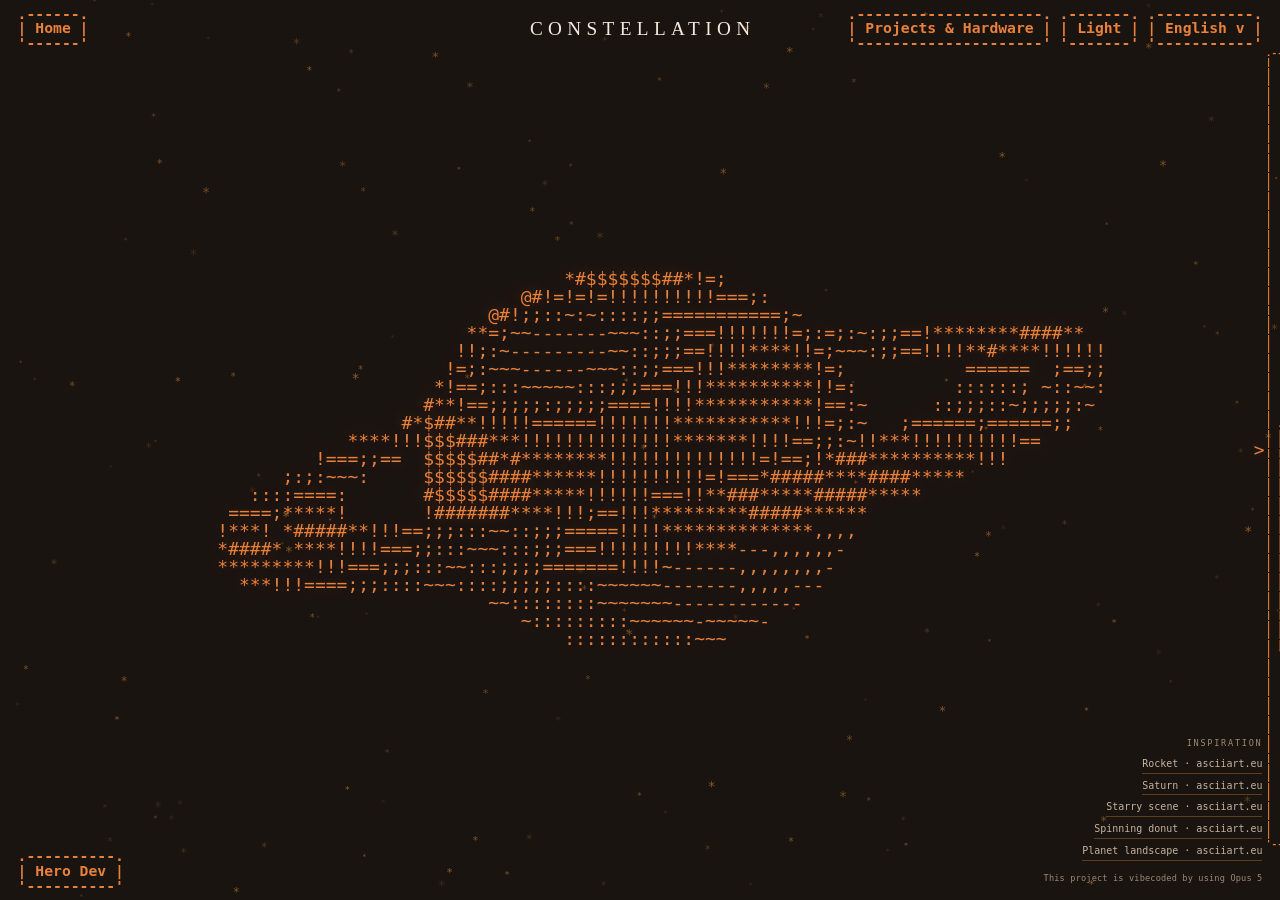
==== commit 369923f9: "A CV in the bottom-right corner, and frames that stay outside their pictures The CV box mirrors the " ====
--- a/index.html
+++ b/index.html
@@ -8,7 +8,7 @@
 <meta name="theme-color" content="#1A1411">
 <meta name="robots" content="noindex, nofollow">
 <link rel="icon" href="data:image/svg+xml,<svg xmlns='http://www.w3.org/2000/svg' viewBox='0 0 32 32'><rect width='32' height='32' rx='9' fill='%2343301F'/><path d='M10 9v14M22 9v14M10 16h12' stroke='%23F6A03D' stroke-width='3.4' stroke-linecap='round'/></svg>">
-<link rel="stylesheet" href="assets/css/styles.css?v=202610220900">
+<link rel="stylesheet" href="assets/css/styles.css?v=202610221000">
 </head>
 <!-- The airlock is the face the page opens on, so the markup says so: without
      it the first paint is the map, and the switch to the airlock then plays as a
@@ -109,7 +109,13 @@
      rel="noopener" data-box="Hero Dev"></a></h1>
 </div>
 
-<script src="assets/js/details.js?v=202610220900"></script>
-<script src="assets/js/app.js?v=202610220900"></script>
+<!-- The CV holds the bottom-right corner of the projects' face, the way the
+     signature holds the bottom-left: it opens the CVs in a viewer of their own. -->
+<div class="cv-corner">
+  <button class="pill" id="cvBtn" type="button" data-box="CV" aria-label="CV"></button>
+</div>
+
+<script src="assets/js/details.js?v=202610221000"></script>
+<script src="assets/js/app.js?v=202610221000"></script>
 </body>
 </html>
--- a/assets/css/styles.css
+++ b/assets/css/styles.css
@@ -1093,3 +1093,44 @@
   position:absolute; top:1.05em; right:1.25em; padding:0; border:0; background:none;
   font-size:max(1em, 11px);
 }
+
+/* ------------------------------------------------------------------- cv */
+
+/* The CV box in the bottom-right corner, mirroring the signature: on the
+   projects' face only - the sky's corner is the credits'. */
+.cv-corner{ position:fixed; right:var(--corner); bottom:.42rem; z-index:21; }
+.cv-corner .pill{ font-size:var(--chrome-font); }
+body.on-saturn .cv-corner{ display:none; }
+
+/* The viewer: a bar of drawn boxes over the page, the page in its frame. */
+.cvview{
+  position:fixed; inset:0; z-index:9000; display:flex; flex-direction:column;
+  background:color-mix(in srgb, var(--ground) 94%, transparent);
+  opacity:0; transition:opacity .2s var(--ease);
+  font-family:var(--font-mono); font-weight:700; color:var(--box-ink);
+}
+.cvview.in{ opacity:1; }
+.cv-bar{
+  display:flex; flex-wrap:wrap; justify-content:space-between; align-items:center; gap:.5rem;
+  padding:.5rem var(--corner); font-size:clamp(9px, 1vw, 13px);
+}
+.cv-tabs, .cv-tools{ display:flex; flex-wrap:wrap; gap:.4rem; }
+.cv-ctl{
+  white-space:pre; line-height:1; font:inherit; color:inherit; background:none; border:0; padding:0;
+  cursor:pointer; text-decoration:none; transition:color .14s var(--ease), opacity .14s var(--ease);
+}
+.cv-ctl:hover{ color:var(--amber); }
+.cv-tab{ opacity:.55; }
+.cv-tab.on{ opacity:1; }
+.cv-ctl:disabled{ opacity:.3; cursor:default; }
+.cv-stage{
+  flex:1; min-height:0; overflow:auto; -webkit-overflow-scrolling:touch;
+  display:flex; padding:10px; font-size:clamp(9px, 1vw, 13px);
+}
+.cv-page{ margin:auto; cursor:zoom-in; }
+.cv-page img{ height:auto; background:#fff; }
+@media (max-width: 860px){
+  .cv-bar{ font-size:clamp(8px, 2.6vw, 12px); }
+  .cv-tabs{ order:2; width:100%; justify-content:center; }
+  .cv-tools{ order:1; width:100%; justify-content:flex-end; }
+}
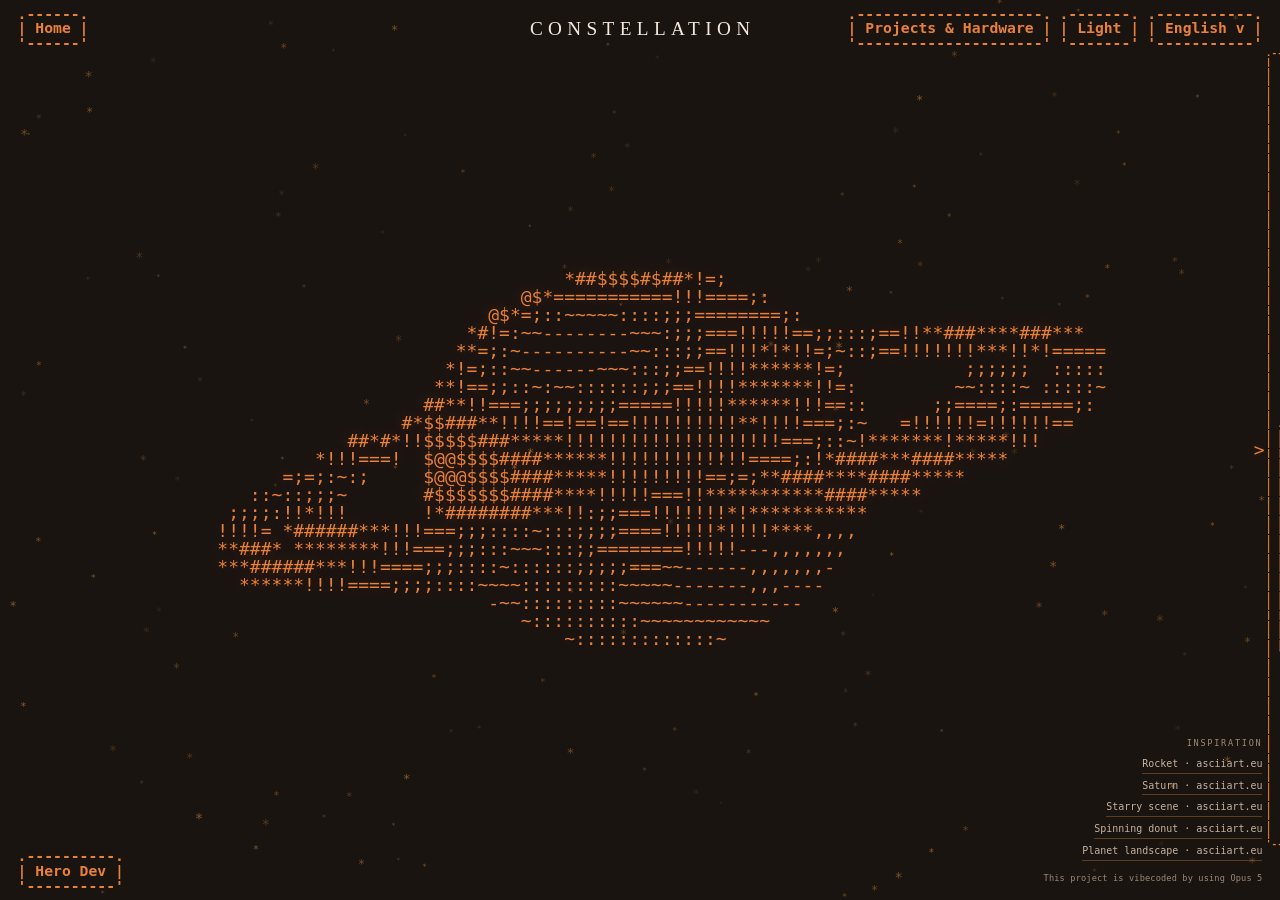
==== commit 2399d726: "On a phone the CV takes the bottom-left corner, and stands down on the machines' page Co-Authored-By" ====
--- a/index.html
+++ b/index.html
@@ -8,7 +8,7 @@
 <meta name="theme-color" content="#1A1411">
 <meta name="robots" content="noindex, nofollow">
 <link rel="icon" href="data:image/svg+xml,<svg xmlns='http://www.w3.org/2000/svg' viewBox='0 0 32 32'><rect width='32' height='32' rx='9' fill='%2343301F'/><path d='M10 9v14M22 9v14M10 16h12' stroke='%23F6A03D' stroke-width='3.4' stroke-linecap='round'/></svg>">
-<link rel="stylesheet" href="assets/css/styles.css?v=202610221000">
+<link rel="stylesheet" href="assets/css/styles.css?v=202610221100">
 </head>
 <!-- The airlock is the face the page opens on, so the markup says so: without
      it the first paint is the map, and the switch to the airlock then plays as a
@@ -115,7 +115,7 @@
   <button class="pill" id="cvBtn" type="button" data-box="CV" aria-label="CV"></button>
 </div>
 
-<script src="assets/js/details.js?v=202610221000"></script>
-<script src="assets/js/app.js?v=202610221000"></script>
+<script src="assets/js/details.js?v=202610221100"></script>
+<script src="assets/js/app.js?v=202610221100"></script>
 </body>
 </html>
--- a/assets/css/styles.css
+++ b/assets/css/styles.css
@@ -1101,6 +1101,10 @@
 .cv-corner{ position:fixed; right:var(--corner); bottom:.42rem; z-index:21; }
 .cv-corner .pill{ font-size:var(--chrome-font); }
 body.on-saturn .cv-corner{ display:none; }
+/* On a phone the bottom-right corner is where the pages' boxes run into it;
+   the signature stands down on the pages, so the CV takes its corner. */
+@media (max-width: 860px){ .cv-corner{ right:auto; left:var(--corner); }
+  body.on-hw .cv-corner{ display:none; } }
 
 /* The viewer: a bar of drawn boxes over the page, the page in its frame. */
 .cvview{
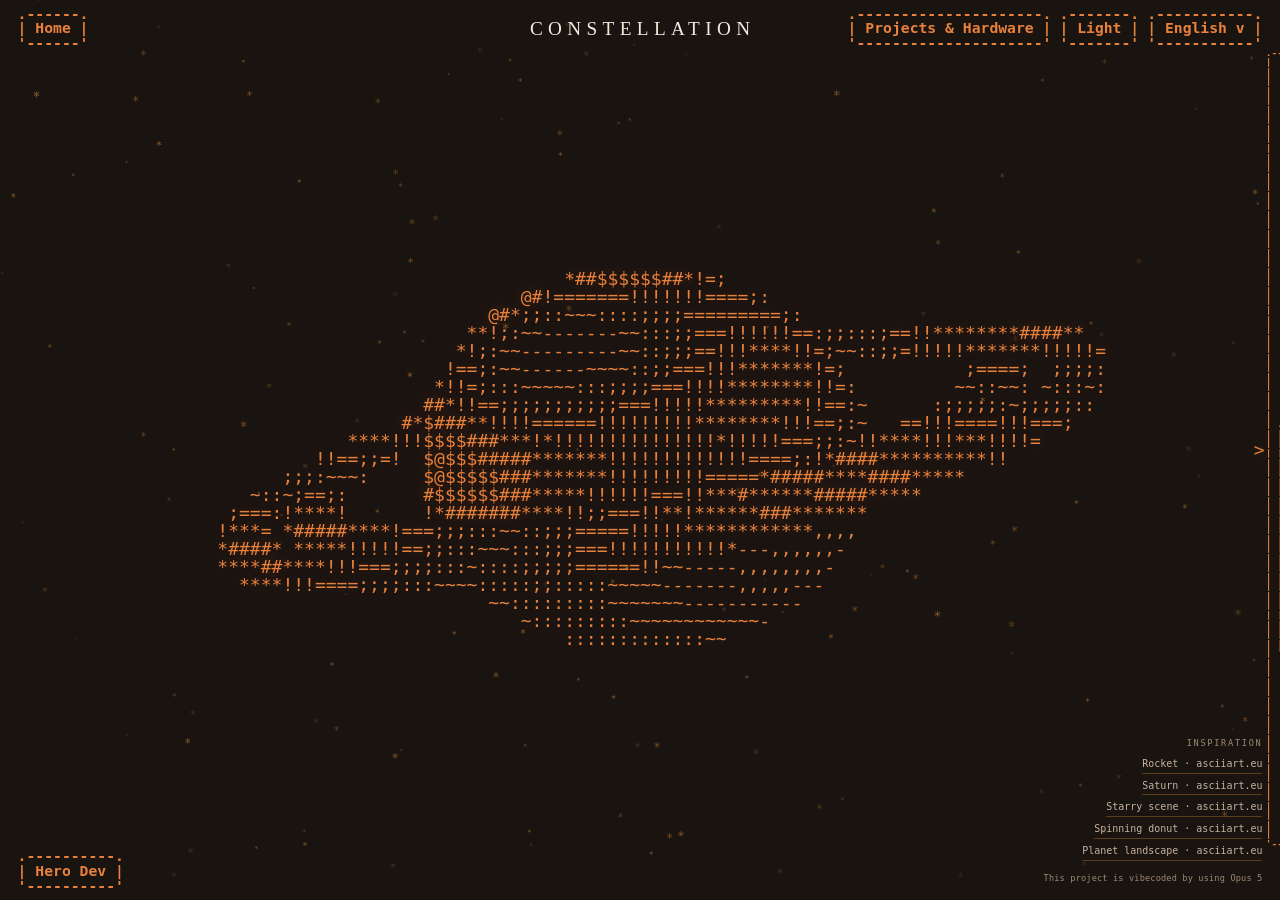
==== commit d8d61b0c: "The AI CV says what Lea saved in real use: $1,123, a 26% reduction over 370 requests Co-Authored-By:" ====
--- a/index.html
+++ b/index.html
@@ -8,7 +8,7 @@
 <meta name="theme-color" content="#1A1411">
 <meta name="robots" content="noindex, nofollow">
 <link rel="icon" href="data:image/svg+xml,<svg xmlns='http://www.w3.org/2000/svg' viewBox='0 0 32 32'><rect width='32' height='32' rx='9' fill='%2343301F'/><path d='M10 9v14M22 9v14M10 16h12' stroke='%23F6A03D' stroke-width='3.4' stroke-linecap='round'/></svg>">
-<link rel="stylesheet" href="assets/css/styles.css?v=202610221100">
+<link rel="stylesheet" href="assets/css/styles.css?v=202610221200">
 </head>
 <!-- The airlock is the face the page opens on, so the markup says so: without
      it the first paint is the map, and the switch to the airlock then plays as a
@@ -115,7 +115,7 @@
   <button class="pill" id="cvBtn" type="button" data-box="CV" aria-label="CV"></button>
 </div>
 
-<script src="assets/js/details.js?v=202610221100"></script>
-<script src="assets/js/app.js?v=202610221100"></script>
+<script src="assets/js/details.js?v=202610221200"></script>
+<script src="assets/js/app.js?v=202610221200"></script>
 </body>
 </html>
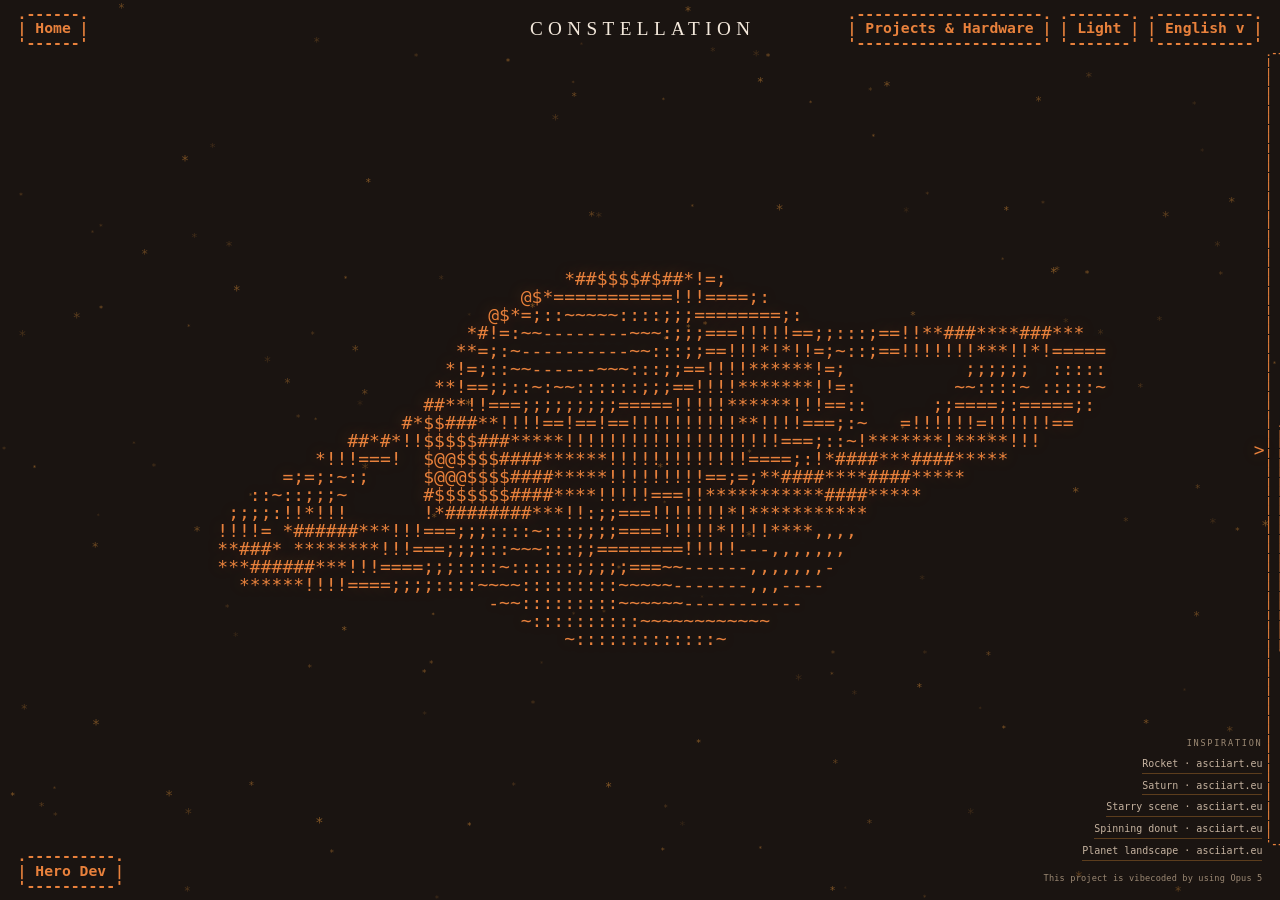
==== commit c558bf44: "The AI CV leaves a margin at the foot of the page Co-Authored-By: Claude Opus 5.5 <noreply@anthropic" ====
--- a/index.html
+++ b/index.html
@@ -8,7 +8,7 @@
 <meta name="theme-color" content="#1A1411">
 <meta name="robots" content="noindex, nofollow">
 <link rel="icon" href="data:image/svg+xml,<svg xmlns='http://www.w3.org/2000/svg' viewBox='0 0 32 32'><rect width='32' height='32' rx='9' fill='%2343301F'/><path d='M10 9v14M22 9v14M10 16h12' stroke='%23F6A03D' stroke-width='3.4' stroke-linecap='round'/></svg>">
-<link rel="stylesheet" href="assets/css/styles.css?v=202610221200">
+<link rel="stylesheet" href="assets/css/styles.css?v=202610221300">
 </head>
 <!-- The airlock is the face the page opens on, so the markup says so: without
      it the first paint is the map, and the switch to the airlock then plays as a
@@ -115,7 +115,7 @@
   <button class="pill" id="cvBtn" type="button" data-box="CV" aria-label="CV"></button>
 </div>
 
-<script src="assets/js/details.js?v=202610221200"></script>
-<script src="assets/js/app.js?v=202610221200"></script>
+<script src="assets/js/details.js?v=202610221300"></script>
+<script src="assets/js/app.js?v=202610221300"></script>
 </body>
 </html>
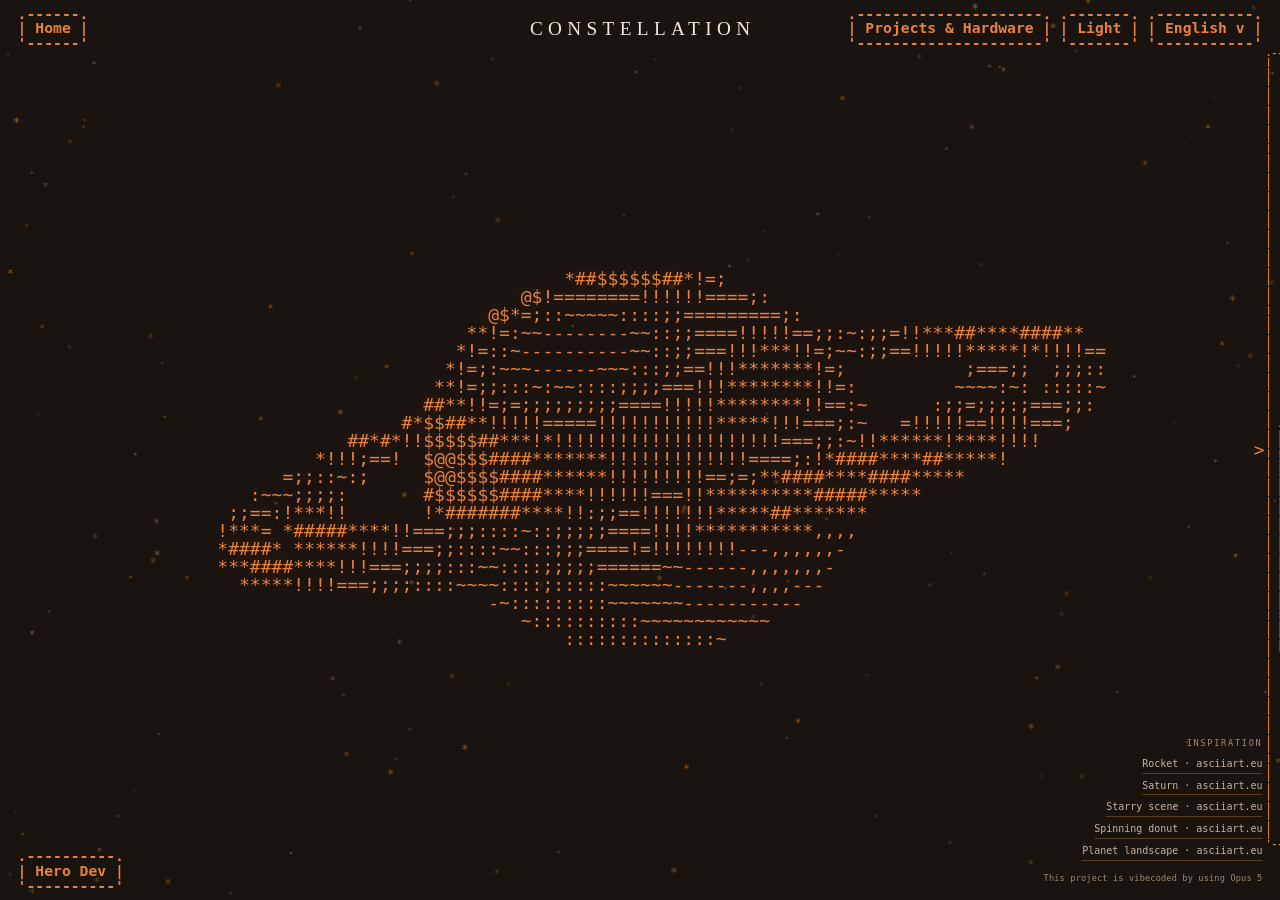
==== commit 7800d8a9: "On a phone an opened card stops above the CV box instead of running over it Co-Authored-By: Claude O" ====
--- a/index.html
+++ b/index.html
@@ -8,7 +8,7 @@
 <meta name="theme-color" content="#1A1411">
 <meta name="robots" content="noindex, nofollow">
 <link rel="icon" href="data:image/svg+xml,<svg xmlns='http://www.w3.org/2000/svg' viewBox='0 0 32 32'><rect width='32' height='32' rx='9' fill='%2343301F'/><path d='M10 9v14M22 9v14M10 16h12' stroke='%23F6A03D' stroke-width='3.4' stroke-linecap='round'/></svg>">
-<link rel="stylesheet" href="assets/css/styles.css?v=202610221300">
+<link rel="stylesheet" href="assets/css/styles.css?v=202610221400">
 </head>
 <!-- The airlock is the face the page opens on, so the markup says so: without
      it the first paint is the map, and the switch to the airlock then plays as a
@@ -115,7 +115,7 @@
   <button class="pill" id="cvBtn" type="button" data-box="CV" aria-label="CV"></button>
 </div>
 
-<script src="assets/js/details.js?v=202610221300"></script>
-<script src="assets/js/app.js?v=202610221300"></script>
+<script src="assets/js/details.js?v=202610221400"></script>
+<script src="assets/js/app.js?v=202610221400"></script>
 </body>
 </html>
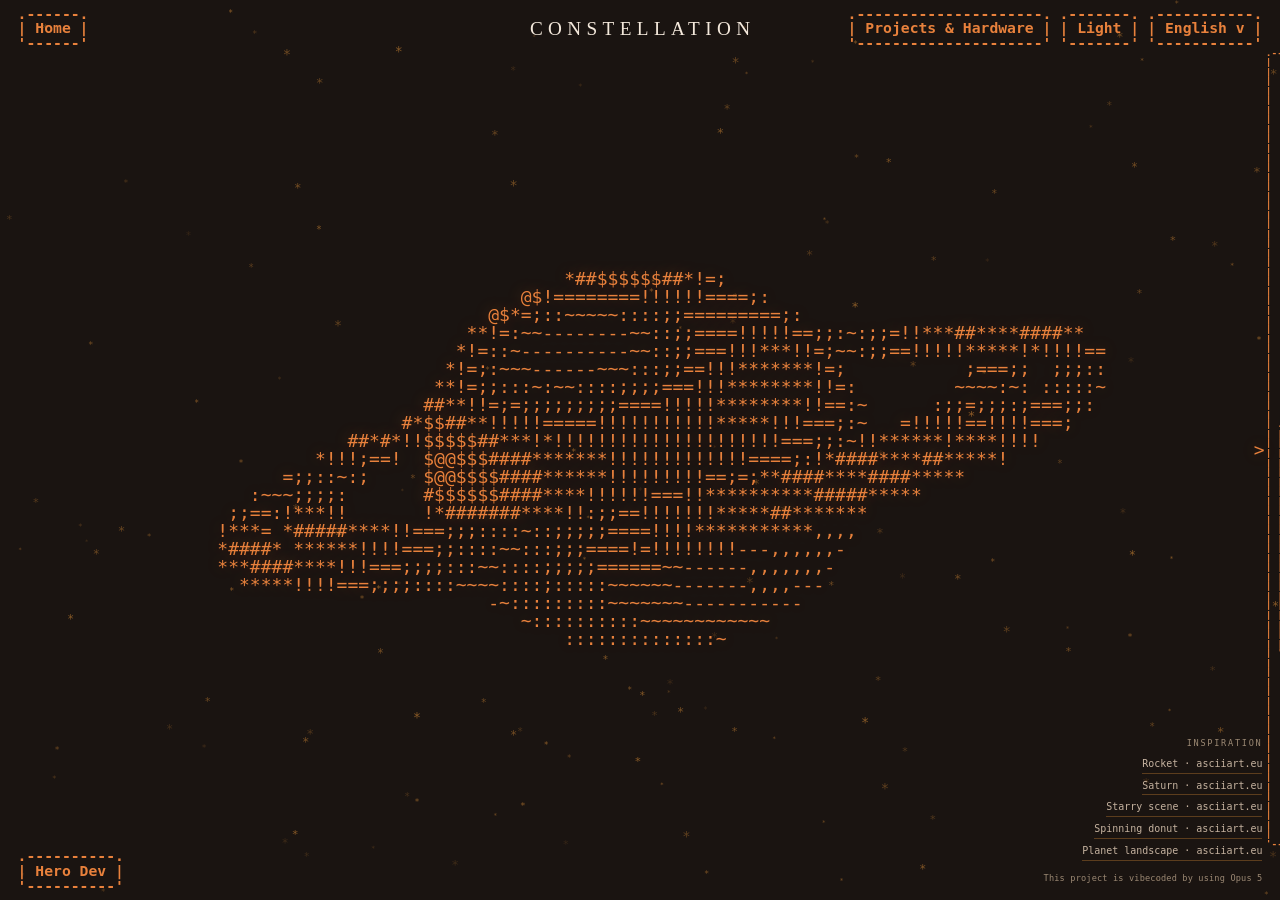
==== commit 28f58612: "Pictures stand clear of their frames' top and bottom rules A rule is inked through the middle of its" ====
--- a/index.html
+++ b/index.html
@@ -8,7 +8,7 @@
 <meta name="theme-color" content="#1A1411">
 <meta name="robots" content="noindex, nofollow">
 <link rel="icon" href="data:image/svg+xml,<svg xmlns='http://www.w3.org/2000/svg' viewBox='0 0 32 32'><rect width='32' height='32' rx='9' fill='%2343301F'/><path d='M10 9v14M22 9v14M10 16h12' stroke='%23F6A03D' stroke-width='3.4' stroke-linecap='round'/></svg>">
-<link rel="stylesheet" href="assets/css/styles.css?v=202610221400">
+<link rel="stylesheet" href="assets/css/styles.css?v=202610221500">
 </head>
 <!-- The airlock is the face the page opens on, so the markup says so: without
      it the first paint is the map, and the switch to the airlock then plays as a
@@ -115,7 +115,7 @@
   <button class="pill" id="cvBtn" type="button" data-box="CV" aria-label="CV"></button>
 </div>
 
-<script src="assets/js/details.js?v=202610221400"></script>
-<script src="assets/js/app.js?v=202610221400"></script>
+<script src="assets/js/details.js?v=202610221500"></script>
+<script src="assets/js/app.js?v=202610221500"></script>
 </body>
 </html>
--- a/assets/css/styles.css
+++ b/assets/css/styles.css
@@ -1047,7 +1047,7 @@
                font-size:var(--detail-fs, 12px); }
 .shotbox{
   position:relative; display:inline-block; line-height:0;
-  padding:1em 1.2em; margin:0; border:0; background:none;
+  padding:1.5em 1.6em; margin:0; border:0; background:none;
   font-family:var(--font-mono); font-weight:700; color:var(--box-ink);
 }
 .shot-frame{
@@ -1060,7 +1060,7 @@
 @container (min-width: 560px){ .detail-shotbox img{ max-height:min(56vh, 600px); } }
 .detail-shotbox:hover{ color:var(--amber); }
 .detail-thumbs{ display:flex; gap:.4em; justify-content:center; flex-wrap:wrap; }
-.detail-thumb{ cursor:pointer; padding:.9em 1.1em; opacity:.55; transition:opacity .14s var(--ease), color .14s var(--ease); }
+.detail-thumb{ cursor:pointer; padding:1.4em 1.5em; opacity:.55; transition:opacity .14s var(--ease), color .14s var(--ease); }
 .detail-thumb img{ height:3em; width:auto; }
 .detail-thumb:hover, .detail-thumb.on{ opacity:1; }
 .detail-thumb:hover{ color:var(--amber); }
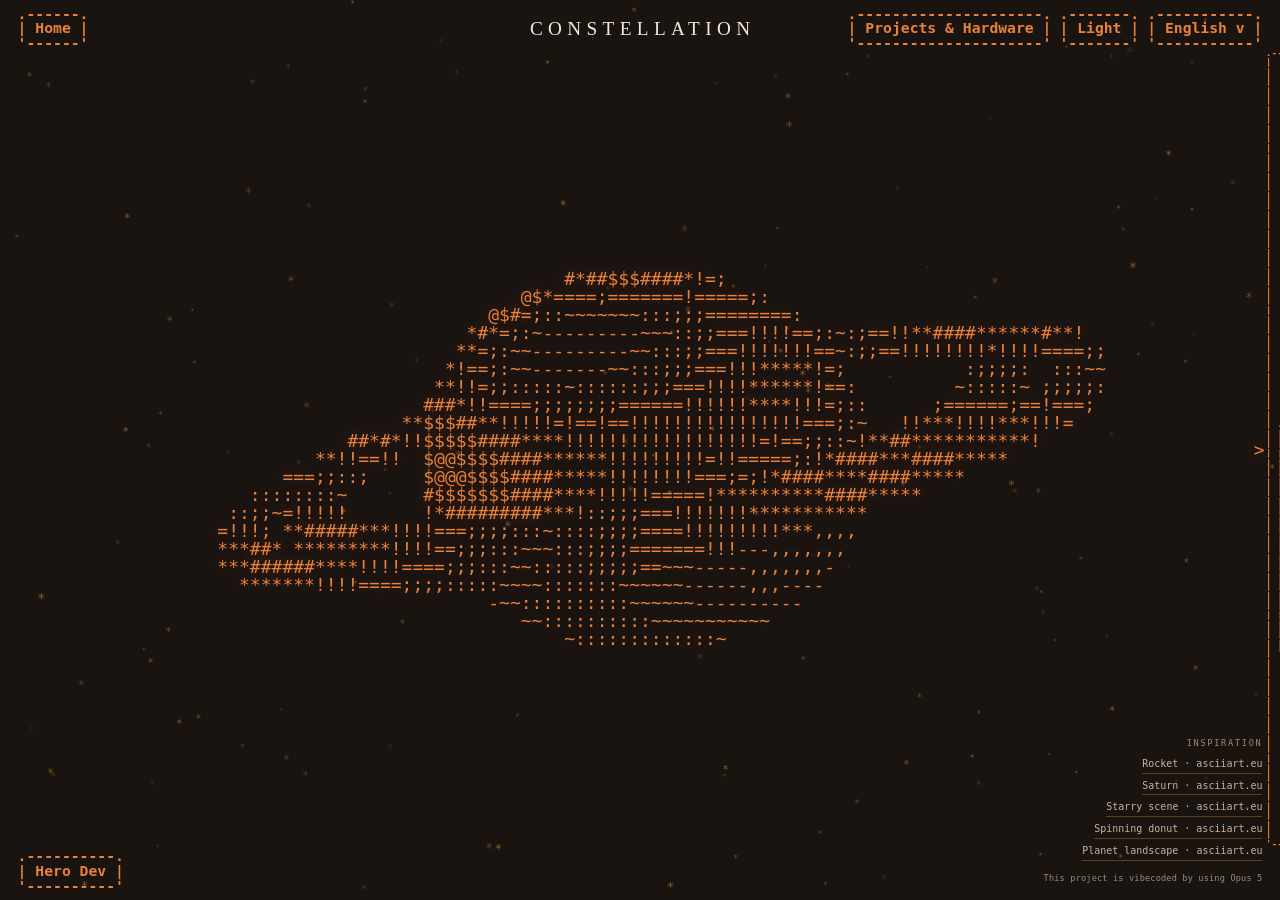
==== commit 7a282f4a: "A picture's frame stays whole: it fits the card and the card no longer scrolls under it On a wide ca" ====
--- a/index.html
+++ b/index.html
@@ -8,7 +8,7 @@
 <meta name="theme-color" content="#1A1411">
 <meta name="robots" content="noindex, nofollow">
 <link rel="icon" href="data:image/svg+xml,<svg xmlns='http://www.w3.org/2000/svg' viewBox='0 0 32 32'><rect width='32' height='32' rx='9' fill='%2343301F'/><path d='M10 9v14M22 9v14M10 16h12' stroke='%23F6A03D' stroke-width='3.4' stroke-linecap='round'/></svg>">
-<link rel="stylesheet" href="assets/css/styles.css?v=202610221500">
+<link rel="stylesheet" href="assets/css/styles.css?v=202610221600">
 </head>
 <!-- The airlock is the face the page opens on, so the markup says so: without
      it the first paint is the map, and the switch to the airlock then plays as a
@@ -115,7 +115,7 @@
   <button class="pill" id="cvBtn" type="button" data-box="CV" aria-label="CV"></button>
 </div>
 
-<script src="assets/js/details.js?v=202610221500"></script>
-<script src="assets/js/app.js?v=202610221500"></script>
+<script src="assets/js/details.js?v=202610221600"></script>
+<script src="assets/js/app.js?v=202610221600"></script>
 </body>
 </html>
--- a/assets/css/styles.css
+++ b/assets/css/styles.css
@@ -1022,7 +1022,7 @@
   position:absolute; inset:3.4em 3em 2em; overflow:auto;
   display:flex; flex-direction:column;
   font-size:max(1.15em, 12px);
-  container-type:inline-size;
+  container-type:size;
 }
 /* The one block inside, centred by auto margins: in a short box it simply
    starts at the top and scrolls. Screenshot and words one over the other,
@@ -1057,7 +1057,14 @@
 .shotbox img{ display:block; position:relative; }
 .detail-shotbox{ cursor:zoom-in; max-width:100%; }
 .detail-shotbox img{ max-width:100%; max-height:min(42vh, 420px); width:auto; height:auto; }
-@container (min-width: 560px){ .detail-shotbox img{ max-height:min(56vh, 600px); } }
+/* Short enough that the picture, its frame and the thumbnails under it fit the
+   card without its words having to scroll - scrolled, the frame's top rule went
+   out of sight. The card is the window less the bar, the signature, its own
+   rules and the thumbnails' row. */
+@container (min-width: 560px){
+  .detail-shotbox img{ max-height:calc(100cqh - 4em); }
+  .detail-shots:has(.detail-thumbs) .detail-shotbox img{ max-height:calc(100cqh - 11.5em); }
+}
 .detail-shotbox:hover{ color:var(--amber); }
 .detail-thumbs{ display:flex; gap:.4em; justify-content:center; flex-wrap:wrap; }
 .detail-thumb{ cursor:pointer; padding:1.4em 1.5em; opacity:.55; transition:opacity .14s var(--ease), color .14s var(--ease); }
